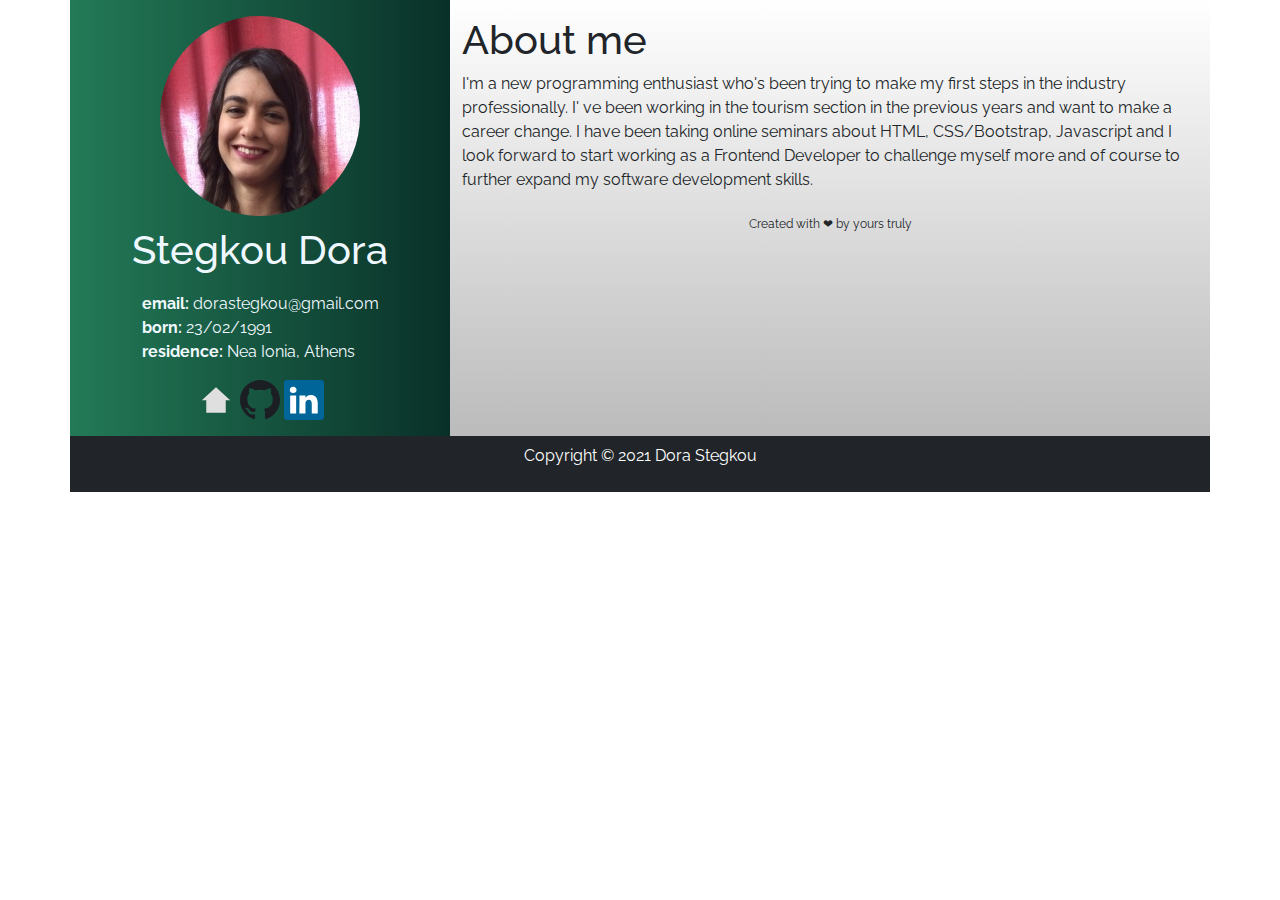
==== about.html @ 2f304adc "Added About me page" ====
<!DOCTYPE html>
<html lang="en">

<head>
    <meta charset="UTF-8">
    <meta http-equiv="X-UA-Compatible" content="IE=edge">
    <meta name="viewport" content="width=device-width, initial-scale=1.0">
    <link rel="stylesheet" href="css/bootstrap.min.css">
    <link rel="preconnect" href="https://fonts.gstatic.com">
    <link href="https://fonts.googleapis.com/css2?family=Raleway:wght@400;700&display=swap" rel="stylesheet">
    <link rel="stylesheet" href="css/style.css">
    <title>Dora Stegkou CV</title>
</head>

<body>
    <main class="container">
        <div class="row">
            <aside class="personal col-lg-4 col-12 ">
                <div class="sticky-lg-top pt-3">
                    <div class="d-flex justify-content-center">
                        <div class="profile-pic">
                            <img src="img/profile.jpg">
                        </div>
                    </div>
                    <h1 class="hding">Stegkou Dora</h1>
                    <div class="text-center">
                        <p class="details mb-3">
                            <b>email:</b>&nbsp;<a href="mailto:dorastegkou@gmail.com">dorastegkou@gmail.com</a><br />
                            <b>born:</b>&nbsp;23/02/1991<br />
                            <b>residence:</b>&nbsp;Nea Ionia, Athens<br />
                        </p>
                        <div class="mb-3">
                            <a href="index.html" class="icon"><img src="img/home.svg"></a>
                            <a href="https://github.com/todorito/my-cv" target="_blank" title="Github repository"
                                class="icon"><img src="img/github.svg" alt="Github logo"></a>
                            <a href="https://www.linkedin.com/in/dora-stegkou-972806214/" target="_blank"
                                title="LinkedIn Profile" class="icon"><img src="img/linkedin.svg"
                                    alt="LinkedIn logo"></a>
                        </div>
                    </div>
                </div>
            </aside>
            <div class="story col-lg col-12 pt-3">
                <h1>About me</h1>
                <p>
                    I'm a new programming enthusiast who's been trying to make my first steps in the industry
                    professionally. I' ve been working in the tourism section in the previous years and want to make a
                    career change. I have been taking online seminars about HTML, CSS/Bootstrap, Javascript and I look
                    forward to start working as a Frontend Developer to challenge myself more and of course to further
                    expand my software development skills.
                </p>
                <p class="text-center"><sub>Created with ❤ by yours truly</sub></p>
            </div>
        </div>
    </main>
    <footer class="container bg-dark text-white p-2">
        <p class="text-center"> Copyright © 2021 Dora Stegkou</p>
    </footer>
</body>

</html>
---- css/style.css ----
html,
* {
  font-family: "Raleway", sans-serif;
}
.story {
  background: -webkit-gradient(
    linear,
    left top,
    left bottom,
    from(rgb(255, 255, 255)),
    to(rgb(186, 187, 186))
  );
  background: -o-linear-gradient(rgb(255, 255, 255), rgb(186, 187, 186));
  background: linear-gradient(rgb(255, 255, 255), rgb(186, 187, 186));
}

.profile-pic {
  /* display: inline-block;
  position: relative; */
  width: 200px;
  height: 200px;
  overflow: hidden;
  border-radius: 50%;
}

.profile-pic img {
  width: 100%;
  margin-top: 50%;
  margin-left: 50%;
  -webkit-transform: translate(-50%, -50%);
  -ms-transform: translate(-50%, -50%);
  transform: translate(-50%, -50%);
}

.icon img {
  width: 40px;

  -webkit-filter: brightness(1);
  filter: brightness(1);
  -webkit-transition: -webkit-filter 0.2s;
  transition: -webkit-filter 0.2s;
  -o-transition: filter 0.2s;
  transition: filter 0.2s;
  transition: filter 0.2s, -webkit-filter 0.2s;
}

.icon img:hover {
  -webkit-filter: brightness(1.5);
  filter: brightness(1.5);
}

.heading {
  display: inline;
  padding: 5px;
}

.hding {
  display: block;
  padding: 10px;
  text-align: center;
}

li {
  padding: 5px;
  margin: 5px;
}

.list {
  padding: 10px;
  list-style-type: none;
}

.personal {
  background: #093028; /* fallback for old browsers */ /* Chrome 10-25, Safari 5.1-6 */
  background: -webkit-gradient(
    linear,
    left top,
    right top,
    from(#237a57),
    to(#093028)
  );
  background: -o-linear-gradient(left, #237a57, #093028);
  background: linear-gradient(
    to right,
    #237a57,
    #093028
  ); /* W3C, IE 10+/ Edge, Firefox 16+, Chrome 26+, Opera 12+, Safari 7+ */
  color: aliceblue;
}

.personal a {
  color: aliceblue;
  text-decoration: none;
}

.personal a:hover {
  color: rgb(137, 192, 250);
}

.personal .details {
  display: inline-block;
  text-align: left;
}
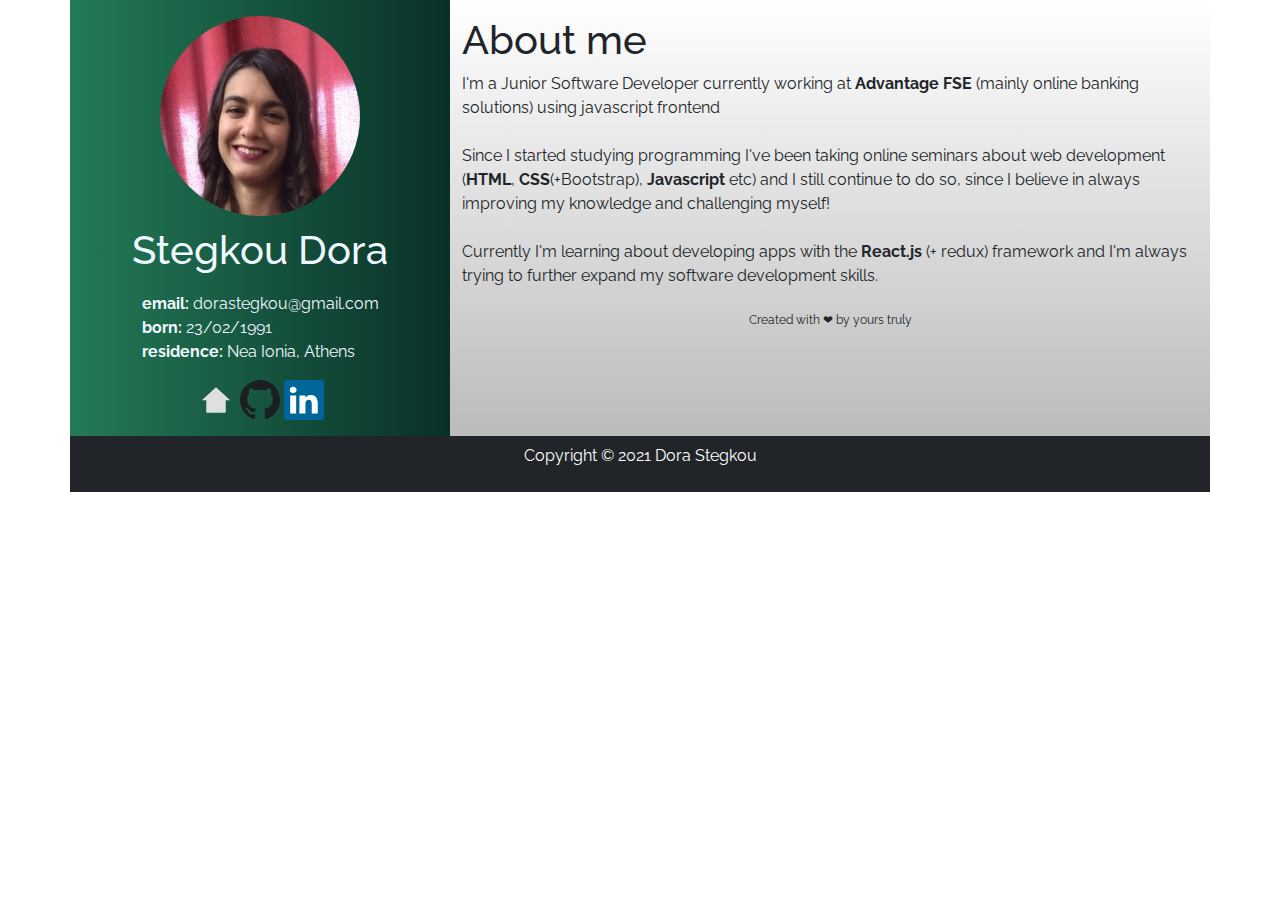
==== commit 1c43cfb7: "Update current bio" ====
--- a/about.html
+++ b/about.html
@@ -43,11 +43,17 @@
             <div class="story col-lg col-12 pt-3">
                 <h1>About me</h1>
                 <p>
-                    I'm a new programming enthusiast who's been trying to make my first steps in the industry
-                    professionally. I' ve been working in the tourism section in the previous years and want to make a
-                    career change. I have been taking online seminars about HTML, CSS/Bootstrap, Javascript and I look
-                    forward to start working as a Frontend Developer to challenge myself more and of course to further
-                    expand my software development skills.
+                    I'm a Junior Software Developer currently working at <strong>Advantage FSE</strong> (mainly
+                    online banking solutions)
+                    using javascript frontend <br><br>
+                    Since I started studying programming I've been taking online seminars about web development
+                    (<strong>HTML</strong>,
+                    <strong>CSS</strong>(+Bootstrap), <strong>Javascript</strong> etc) and I still continue to do so,
+                    since I believe in always improving
+                    my knowledge and challenging myself!<br><br>
+                    Currently I'm learning about developing apps with the <strong>React.js</strong> (+ redux) framework
+                    and
+                    I'm always trying to further expand my software development skills.
                 </p>
                 <p class="text-center"><sub>Created with ❤ by yours truly</sub></p>
             </div>
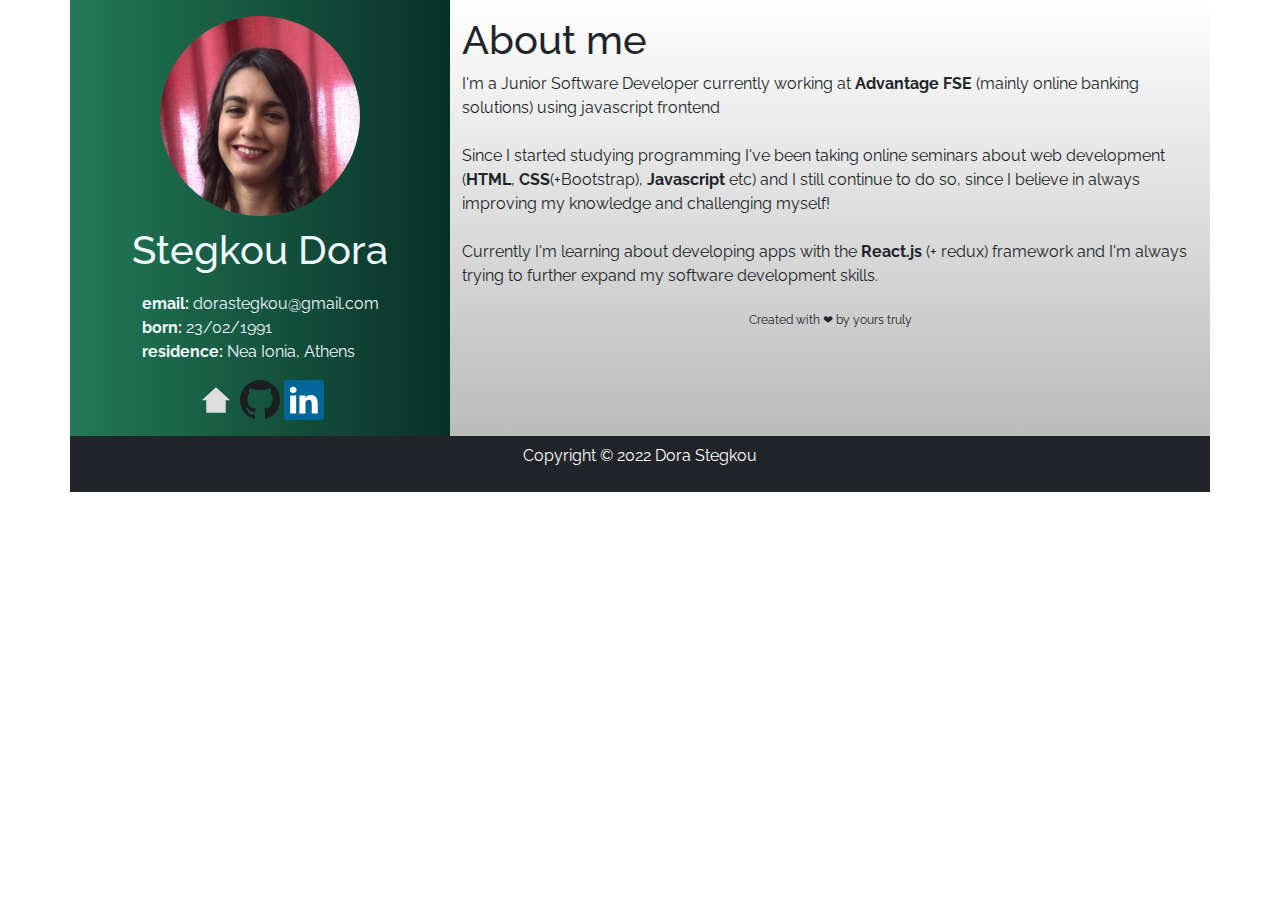
==== commit 4459b8a4: "Updated copyright year" ====
--- a/about.html
+++ b/about.html
@@ -60,7 +60,7 @@
         </div>
     </main>
     <footer class="container bg-dark text-white p-2">
-        <p class="text-center"> Copyright © 2021 Dora Stegkou</p>
+        <p class="text-center"> Copyright © 2022 Dora Stegkou</p>
     </footer>
 </body>
 
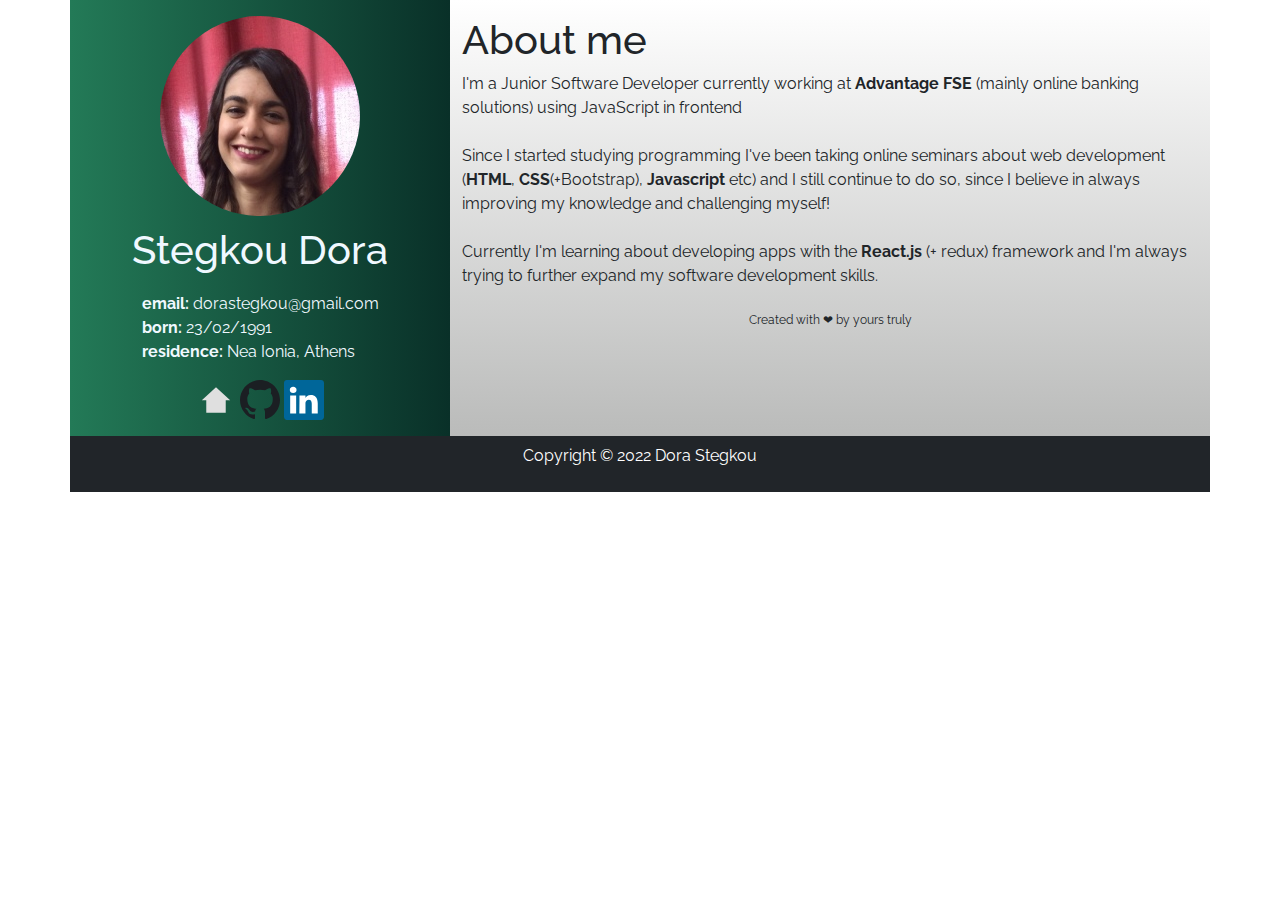
==== commit 168e22d6: "Added more info and Current Position section" ====
--- a/about.html
+++ b/about.html
@@ -45,10 +45,11 @@
                 <p>
                     I'm a Junior Software Developer currently working at <strong>Advantage FSE</strong> (mainly
                     online banking solutions)
-                    using javascript frontend <br><br>
+                    using JavaScript in frontend <br><br>
                     Since I started studying programming I've been taking online seminars about web development
                     (<strong>HTML</strong>,
-                    <strong>CSS</strong>(+Bootstrap), <strong>Javascript</strong> etc) and I still continue to do so,
+                    <strong>CSS</strong>(+Bootstrap), <strong>Javascript</strong> etc) and I still
+                    continue to do so,
                     since I believe in always improving
                     my knowledge and challenging myself!<br><br>
                     Currently I'm learning about developing apps with the <strong>React.js</strong> (+ redux) framework
--- a/css/style.css
+++ b/css/style.css
@@ -2,14 +2,13 @@
 * {
   font-family: "Raleway", sans-serif;
 }
+
 .story {
-  background: -webkit-gradient(
-    linear,
-    left top,
-    left bottom,
-    from(rgb(255, 255, 255)),
-    to(rgb(186, 187, 186))
-  );
+  background: -webkit-gradient(linear,
+      left top,
+      left bottom,
+      from(rgb(255, 255, 255)),
+      to(rgb(186, 187, 186)));
   background: -o-linear-gradient(rgb(255, 255, 255), rgb(186, 187, 186));
   background: linear-gradient(rgb(255, 255, 255), rgb(186, 187, 186));
 }
@@ -71,20 +70,19 @@
 }
 
 .personal {
-  background: #093028; /* fallback for old browsers */ /* Chrome 10-25, Safari 5.1-6 */
-  background: -webkit-gradient(
-    linear,
-    left top,
-    right top,
-    from(#237a57),
-    to(#093028)
-  );
+  background: #093028;
+  /* fallback for old browsers */
+  /* Chrome 10-25, Safari 5.1-6 */
+  background: -webkit-gradient(linear,
+      left top,
+      right top,
+      from(#237a57),
+      to(#093028));
   background: -o-linear-gradient(left, #237a57, #093028);
-  background: linear-gradient(
-    to right,
-    #237a57,
-    #093028
-  ); /* W3C, IE 10+/ Edge, Firefox 16+, Chrome 26+, Opera 12+, Safari 7+ */
+  background: linear-gradient(to right,
+      #237a57,
+      #093028);
+  /* W3C, IE 10+/ Edge, Firefox 16+, Chrome 26+, Opera 12+, Safari 7+ */
   color: aliceblue;
 }
 
@@ -101,3 +99,8 @@
   display: inline-block;
   text-align: left;
 }
+
+.few-info {
+  margin-left: 15px;
+  color: rgb(126, 125, 125);
+}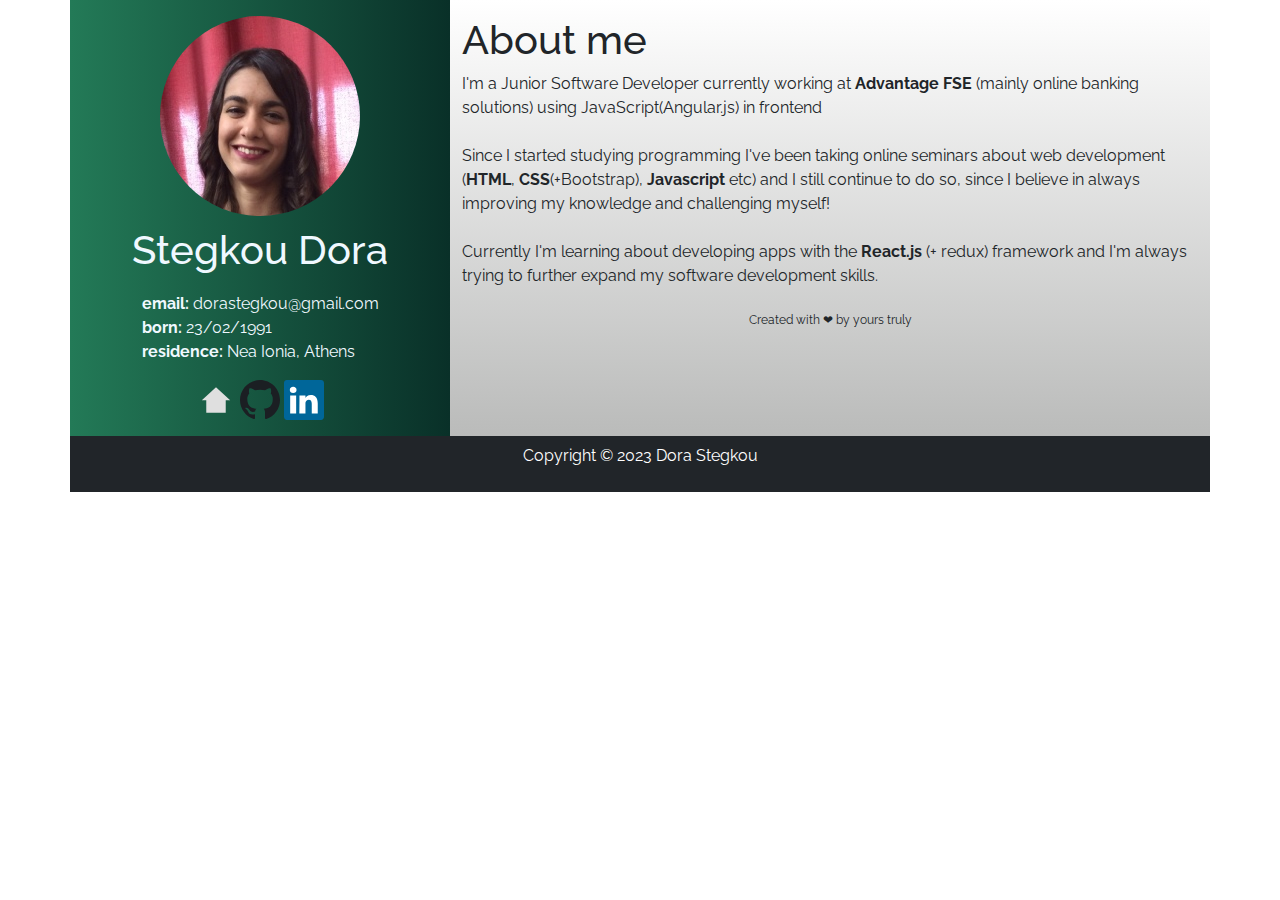
==== commit 54cf934d: "Updated copyright year and current bio" ====
--- a/about.html
+++ b/about.html
@@ -45,7 +45,7 @@
                 <p>
                     I'm a Junior Software Developer currently working at <strong>Advantage FSE</strong> (mainly
                     online banking solutions)
-                    using JavaScript in frontend <br><br>
+                    using JavaScript(Angular.js) in frontend <br><br>
                     Since I started studying programming I've been taking online seminars about web development
                     (<strong>HTML</strong>,
                     <strong>CSS</strong>(+Bootstrap), <strong>Javascript</strong> etc) and I still
@@ -61,7 +61,7 @@
         </div>
     </main>
     <footer class="container bg-dark text-white p-2">
-        <p class="text-center"> Copyright © 2022 Dora Stegkou</p>
+        <p class="text-center"> Copyright © 2023 Dora Stegkou</p>
     </footer>
 </body>
 
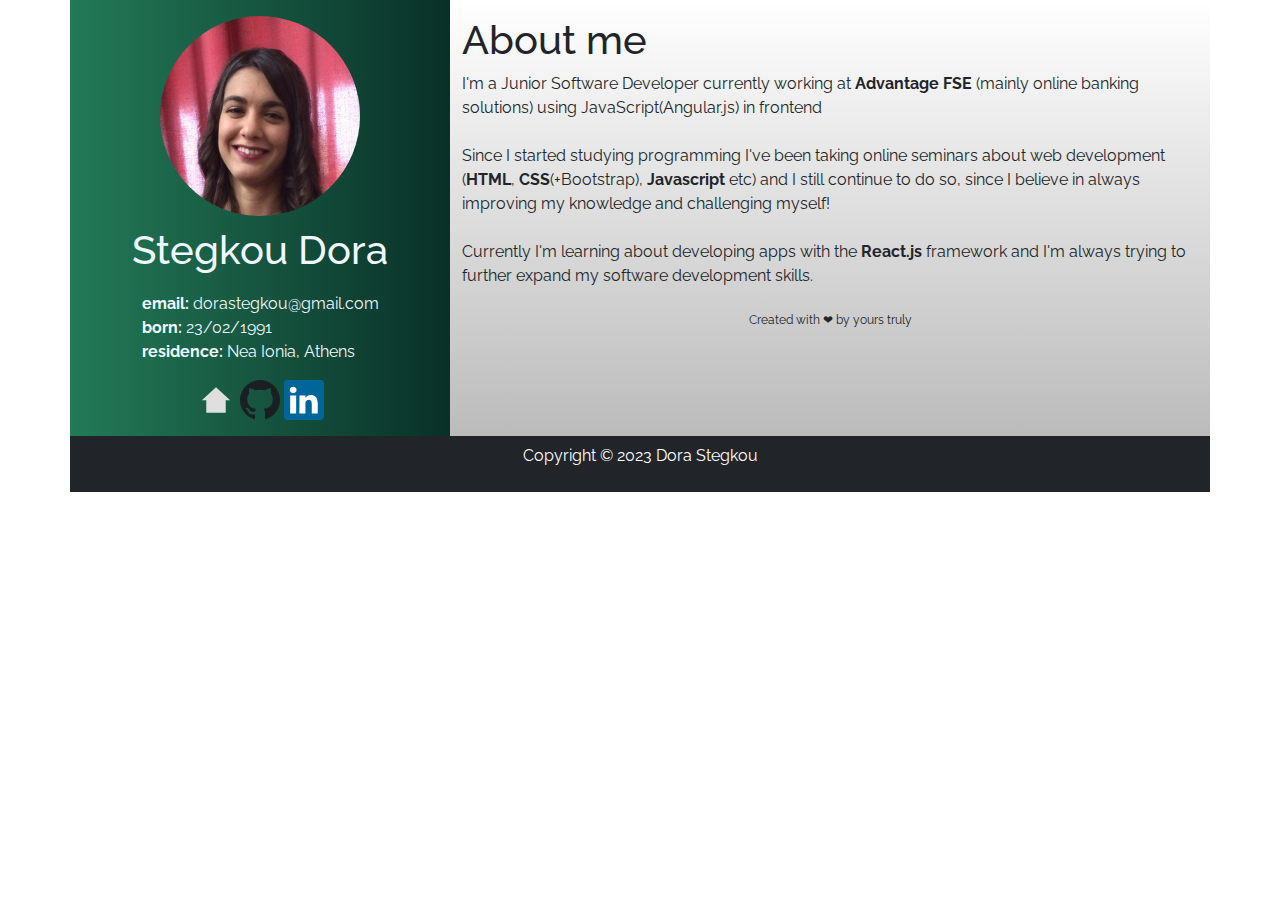
==== commit 3c4c00b6: "updated cv" ====
--- a/about.html
+++ b/about.html
@@ -52,7 +52,7 @@
                     continue to do so,
                     since I believe in always improving
                     my knowledge and challenging myself!<br><br>
-                    Currently I'm learning about developing apps with the <strong>React.js</strong> (+ redux) framework
+                    Currently I'm learning about developing apps with the <strong>React.js</strong> framework
                     and
                     I'm always trying to further expand my software development skills.
                 </p>
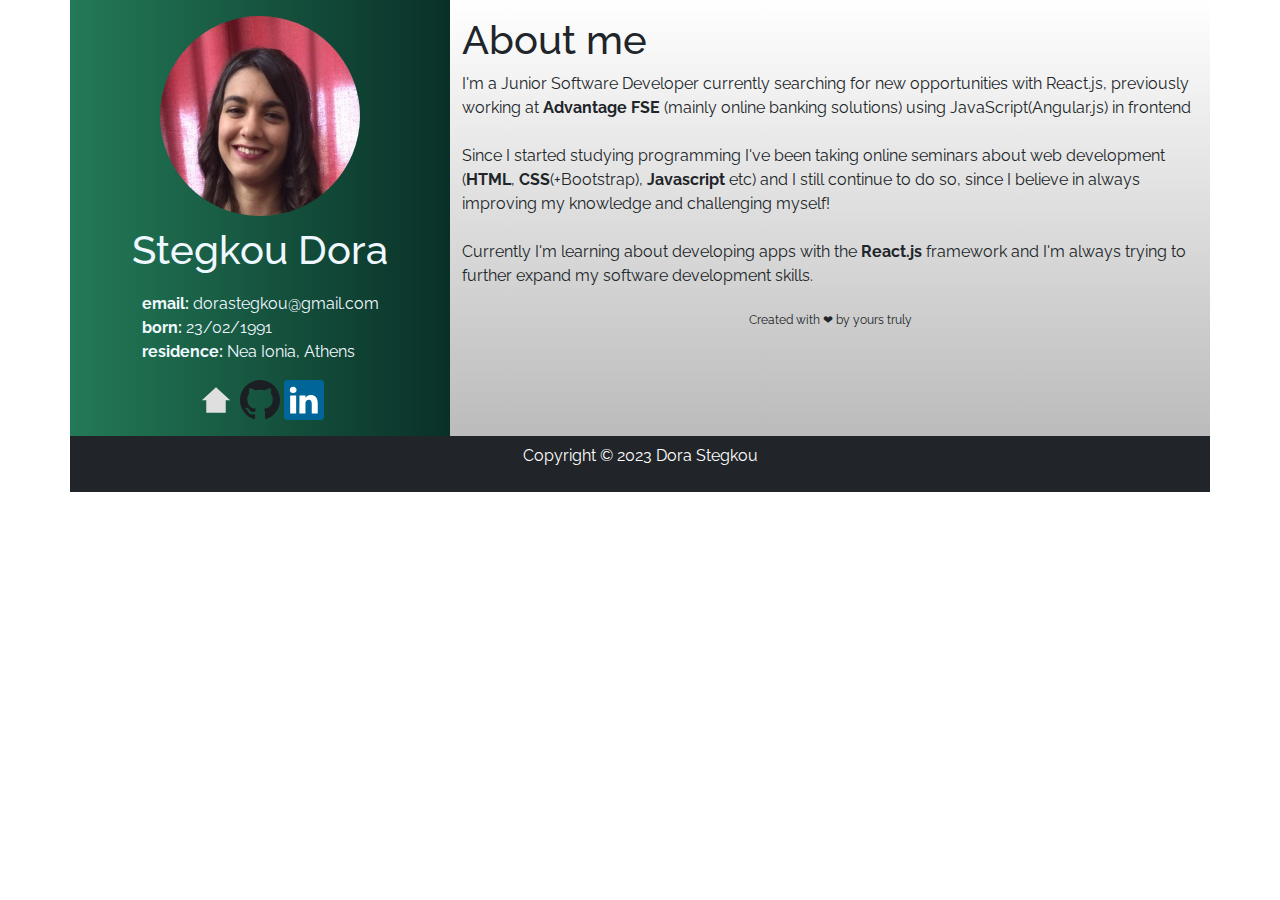
==== commit 2605d1a2: "Updated info" ====
--- a/about.html
+++ b/about.html
@@ -43,7 +43,8 @@
             <div class="story col-lg col-12 pt-3">
                 <h1>About me</h1>
                 <p>
-                    I'm a Junior Software Developer currently working at <strong>Advantage FSE</strong> (mainly
+                    I'm a Junior Software Developer currently searching for new opportunities with React.js, previously
+                    working at <strong>Advantage FSE</strong> (mainly
                     online banking solutions)
                     using JavaScript(Angular.js) in frontend <br><br>
                     Since I started studying programming I've been taking online seminars about web development
